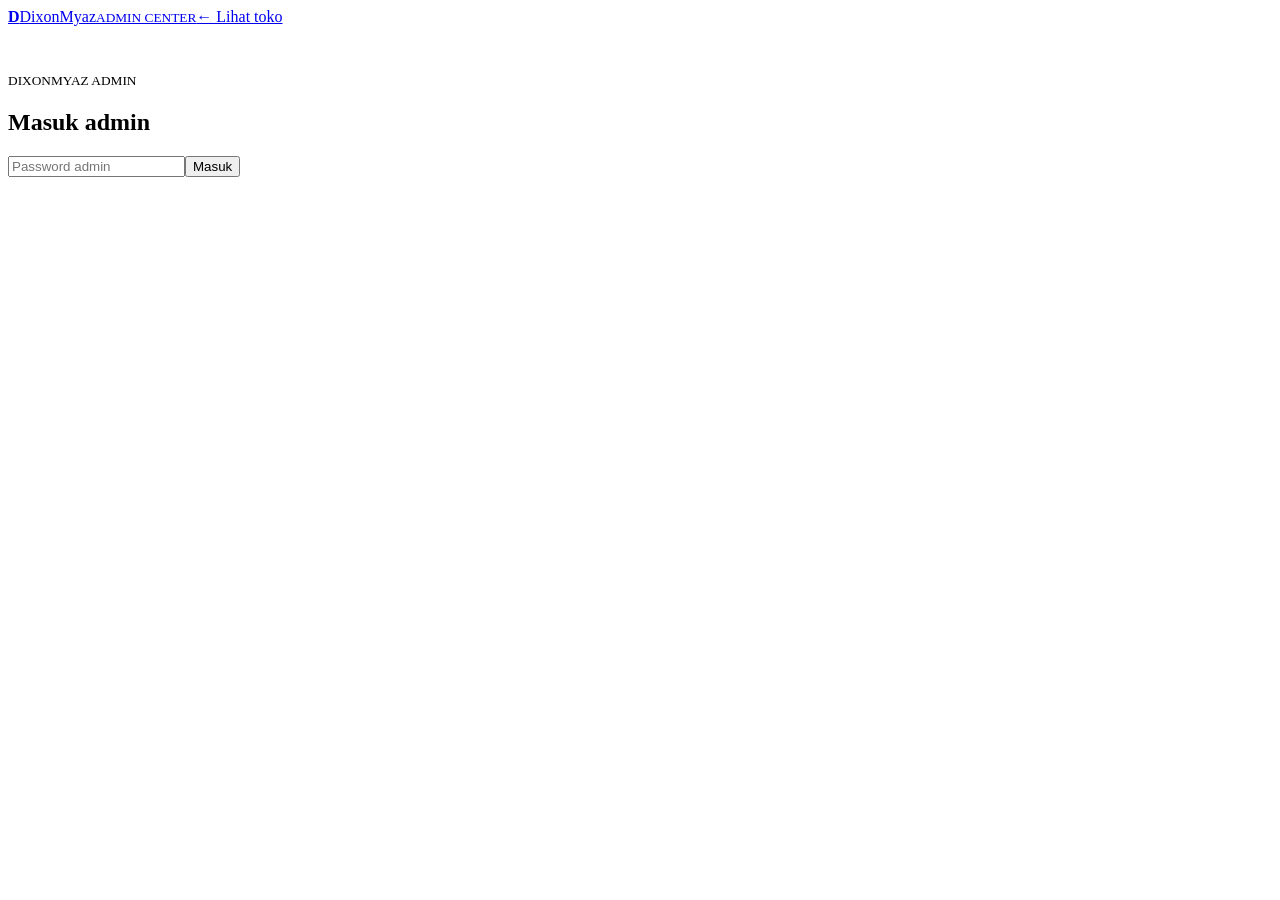
==== public/admin.html @ 091bb708 "Add DixonMyaz admin center" ====
<!doctype html><html lang="id"><head><meta charset="utf-8"><meta name="viewport" content="width=device-width,initial-scale=1"><title>Admin DixonMyaz</title><link rel="stylesheet" href="/style.css"></head><body><header class="top"><a class="brand" href="/"><b>D</b><span>DixonMyaz<small>ADMIN CENTER</small></span></a><a href="/">← Lihat toko</a></header><main class="products"><section id="loginBox" class="modal show" style="display:block;position:static;transform:none;margin:45px auto"><small class="eyebrow">DIXONMYAZ ADMIN</small><h2>Masuk admin</h2><form id="loginForm"><input name="password" type="password" placeholder="Password admin" required><button class="btn">Masuk</button></form><p id="loginError" class="error"></p></section><section id="panel" hidden><div class="head"><div><small class="eyebrow">STORE MANAGEMENT</small><h2>Admin Center</h2></div><button id="logout" class="btn">Keluar</button></div><div class="story" style="display:block;padding:25px;margin-bottom:28px"><h2>Tambah produk</h2><form id="productForm" class="admin-form"><input name="name" placeholder="Nama produk" required><select name="category"><option value="brownies">Brownies</option><option value="kerupuk">Kerupuk</option></select><input name="price" type="number" min="1" placeholder="Harga (Rupiah)" required><input name="stock" type="number" min="0" placeholder="Stok" required><input name="unit" placeholder="Satuan, contoh: 1 box"><input name="image_url" type="url" placeholder="URL foto produk"><textarea name="description" placeholder="Deskripsi"></textarea><button class="btn">Simpan produk</button></form><p id="productMessage"></p></div><h2>Daftar produk</h2><div id="adminProducts" class="grid"></div><h2 style="margin-top:55px">Pesanan masuk</h2><div id="adminOrders"></div></section></main><script src="/admin.js" defer></script></body></html>
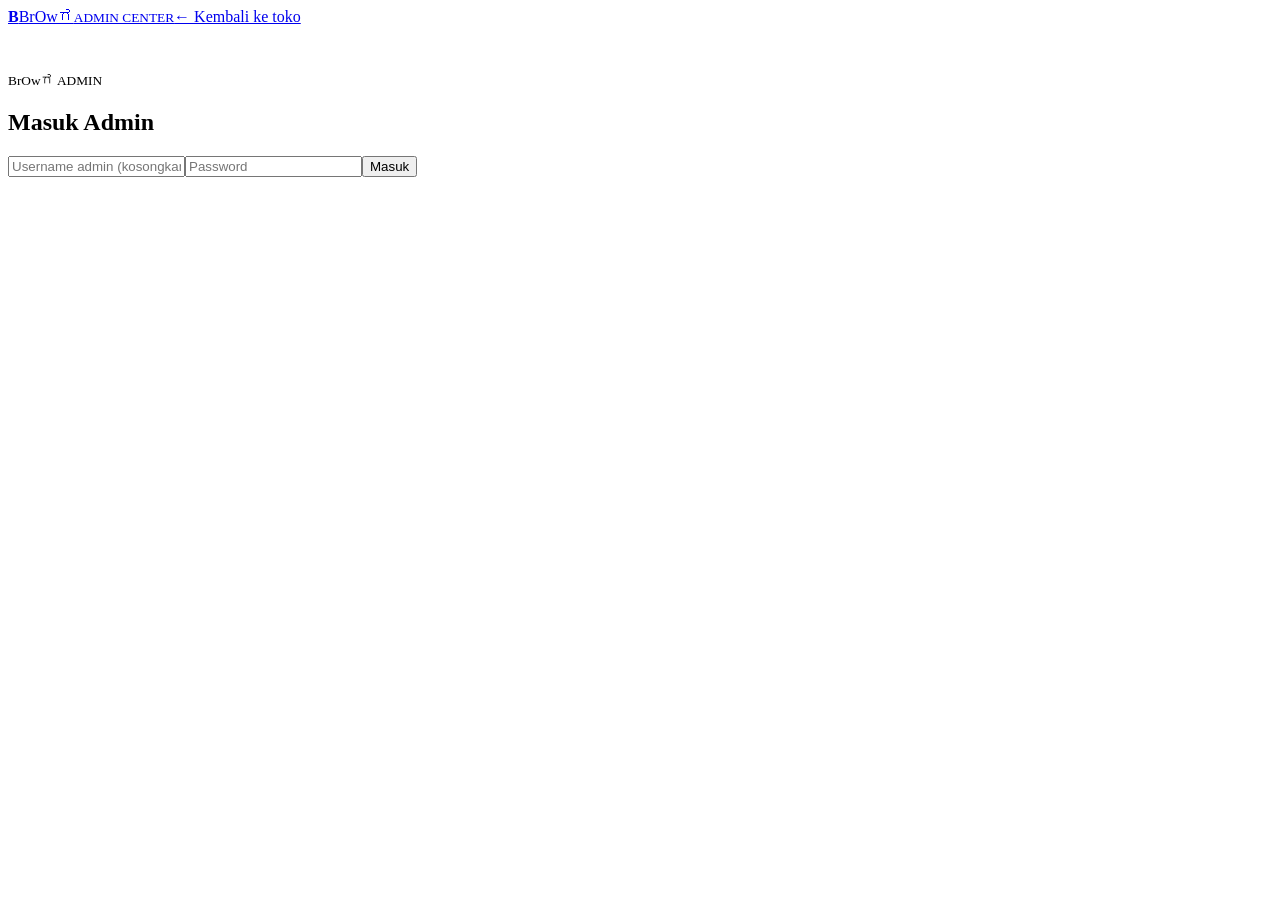
==== commit 32d51fbd: "Build BrOwಗ admin dashboard sections" ====
--- a/public/admin.html
+++ b/public/admin.html
@@ -1 +1,8 @@
-<!doctype html><html lang="id"><head><meta charset="utf-8"><meta name="viewport" content="width=device-width,initial-scale=1"><title>Admin DixonMyaz</title><link rel="stylesheet" href="/style.css"></head><body><header class="top"><a class="brand" href="/"><b>D</b><span>DixonMyaz<small>ADMIN CENTER</small></span></a><a href="/">← Lihat toko</a></header><main class="products"><section id="loginBox" class="modal show" style="display:block;position:static;transform:none;margin:45px auto"><small class="eyebrow">DIXONMYAZ ADMIN</small><h2>Masuk admin</h2><form id="loginForm"><input name="password" type="password" placeholder="Password admin" required><button class="btn">Masuk</button></form><p id="loginError" class="error"></p></section><section id="panel" hidden><div class="head"><div><small class="eyebrow">STORE MANAGEMENT</small><h2>Admin Center</h2></div><button id="logout" class="btn">Keluar</button></div><div class="story" style="display:block;padding:25px;margin-bottom:28px"><h2>Tambah produk</h2><form id="productForm" class="admin-form"><input name="name" placeholder="Nama produk" required><select name="category"><option value="brownies">Brownies</option><option value="kerupuk">Kerupuk</option></select><input name="price" type="number" min="1" placeholder="Harga (Rupiah)" required><input name="stock" type="number" min="0" placeholder="Stok" required><input name="unit" placeholder="Satuan, contoh: 1 box"><input name="image_url" type="url" placeholder="URL foto produk"><textarea name="description" placeholder="Deskripsi"></textarea><button class="btn">Simpan produk</button></form><p id="productMessage"></p></div><h2>Daftar produk</h2><div id="adminProducts" class="grid"></div><h2 style="margin-top:55px">Pesanan masuk</h2><div id="adminOrders"></div></section></main><script src="/admin.js" defer></script></body></html>+<!doctype html><html lang="id"><head><meta charset="utf-8"><meta name="viewport" content="width=device-width,initial-scale=1"><title>BrOwಗ · Admin Center</title><link rel="stylesheet" href="/style.css"></head><body><header class="top"><a class="brand" href="/"><b>B</b><span>BrOwಗ<small>ADMIN CENTER</small></span></a><a href="/">← Kembali ke toko</a></header><main class="products"><section id="loginBox" class="modal show" style="display:block;position:static;transform:none;margin:45px auto"><small class="eyebrow">BrOwಗ ADMIN</small><h2>Masuk Admin</h2><form id="loginForm"><input name="username" placeholder="Username admin (kosongkan untuk Super Admin)"><input name="password" type="password" placeholder="Password" required><button class="btn">Masuk</button></form><p id="loginError" class="error"></p></section><section id="panel" hidden><div class="head"><div><small class="eyebrow">STORE MANAGEMENT</small><h2>Admin Center</h2><p>Kelola produk, pelanggan, ulasan, komplain, dan konten BrOwಗ.</p></div><button id="logout" class="btn">Keluar</button></div><div class="admin-tabs"><button data-tab="products">Produk</button><button data-tab="recipes">Resep/Menu</button><button data-tab="orders">Pesanan</button><button data-tab="users">Akun & Sanksi</button><button data-tab="complaints">Komplain</button><button data-tab="reviews">Rating</button><button data-tab="admins" id="adminsTab">Admin</button></div>
+<section class="admin-section" id="tab-products"><div class="story admin-block"><h2>Tambah produk</h2><form id="productForm" class="admin-form"><input name="name" placeholder="Nama produk" required><select name="category"><option value="brownies">Brownies</option><option value="kerupuk">Keripik Ubi</option></select><input name="price" type="number" min="1" placeholder="Harga (Rupiah)" required><input name="stock" type="number" min="0" placeholder="Stok" required><input name="unit" placeholder="Satuan, contoh: 1 box"><input name="image_url" placeholder="URL foto atau upload dari galeri" id="productImageUrl"><input type="file" id="productImage" accept="image/*"><textarea name="description" placeholder="Deskripsi"></textarea><button class="btn">Simpan produk</button></form><p id="productMessage"></p></div><h2>Daftar produk</h2><div id="adminProducts" class="grid"></div></section>
+<section class="admin-section" id="tab-recipes" hidden><div class="story admin-block"><h2>Upload resep / menu</h2><p>Bagian ini hanya tersedia untuk admin.</p><form id="recipeForm" class="admin-form"><input name="title" placeholder="Judul resep atau menu" required><select name="kind"><option value="menu">Menu</option><option value="recipe">Resep</option></select><textarea name="description" placeholder="Deskripsi atau bahan/cara membuat"></textarea><input name="image_url" id="recipeImageUrl" placeholder="URL foto (opsional)"><label>Upload dari galeri</label><input type="file" id="recipeImage" accept="image/*"><button class="btn">Publikasikan</button></form><p id="recipeMessage"></p></div><div id="adminRecipes" class="grid"></div></section>
+<section class="admin-section" id="tab-orders" hidden><h2>Pesanan masuk</h2><div id="adminOrders"></div></section>
+<section class="admin-section" id="tab-users" hidden><h2>Pengelolaan akun & sanksi</h2><p>Teguran → SP1 → SP2. Suspend dan banned tersedia sebagai tindakan terpisah.</p><div id="adminUsers"></div></section>
+<section class="admin-section" id="tab-complaints" hidden><h2>Komplain pelanggan</h2><div id="adminComplaints"></div></section>
+<section class="admin-section" id="tab-reviews" hidden><h2>Rating & ulasan</h2><div id="adminReviews"></div></section>
+<section class="admin-section" id="tab-admins" hidden><div class="story admin-block"><h2>Buat akun admin</h2><p>Hanya Super Admin yang dapat menambah admin dan Super Admin.</p><form id="adminForm" class="admin-form"><input name="username" placeholder="Username" required><input name="password" type="password" placeholder="Password minimal 10 karakter" minlength="10" required><select name="role"><option value="admin">Admin</option><option value="super_admin">Super Admin</option></select><button class="btn">Tambah admin</button></form><p id="adminMessage"></p></div><div id="adminAccounts"></div></section></section></main><script src="/admin.js" defer></script></body></html>
